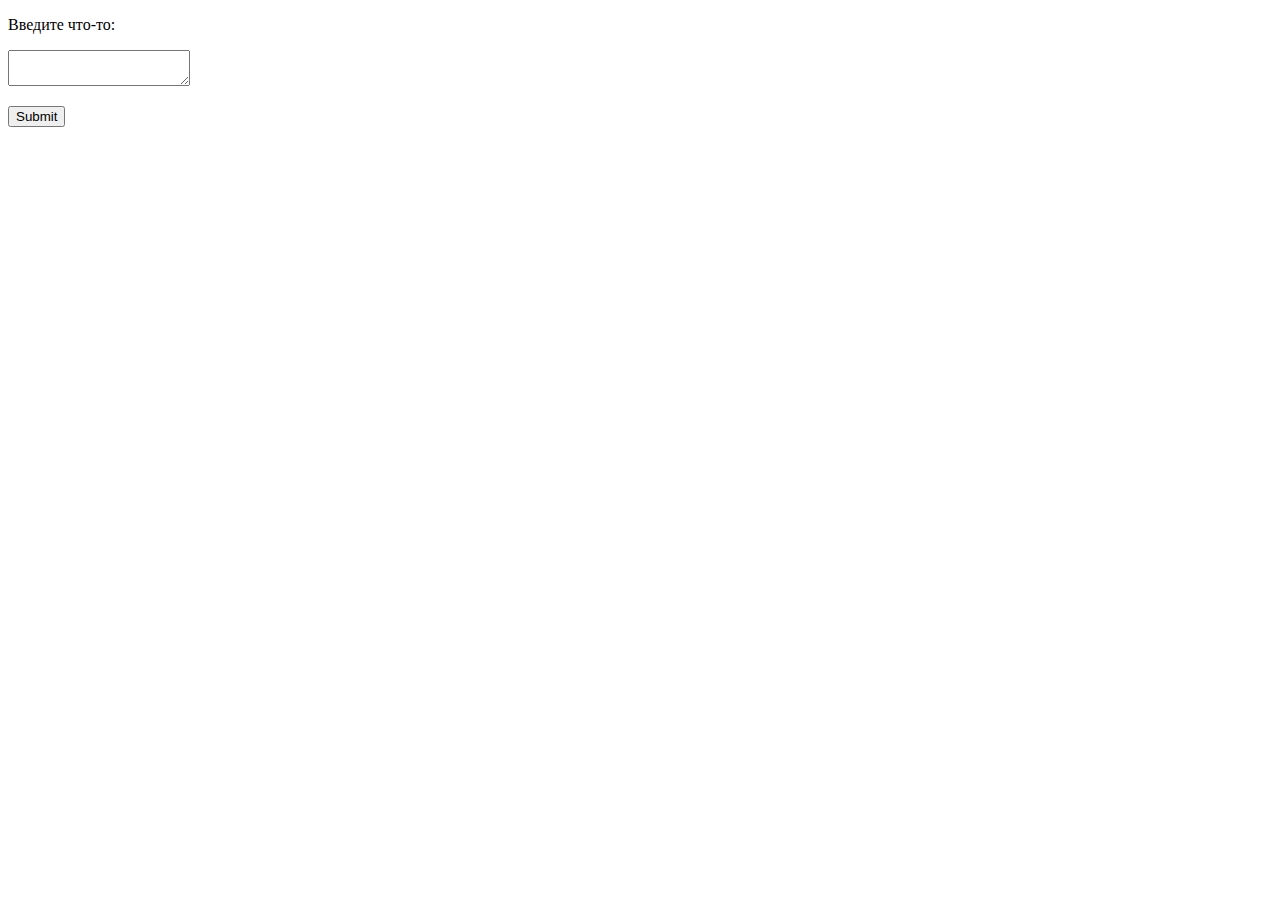
==== Зантяие 3 Задание 5/index.html @ 4b7bd901 "1" ====
<!DOCTYPE html>
<html lang="en">
<head>
    <meta charset="UTF-8">
    <title>Title</title>
</head>
<!-- Увы, но я потерял код с 4-го занятия, поэтому просто напишу новый тэг -->
<body>
<form>
  <p>Введите что-то:</p>
  <textarea name="something"></textarea>
  <p><input type="submit"></p>
</form>
</body>
</html>
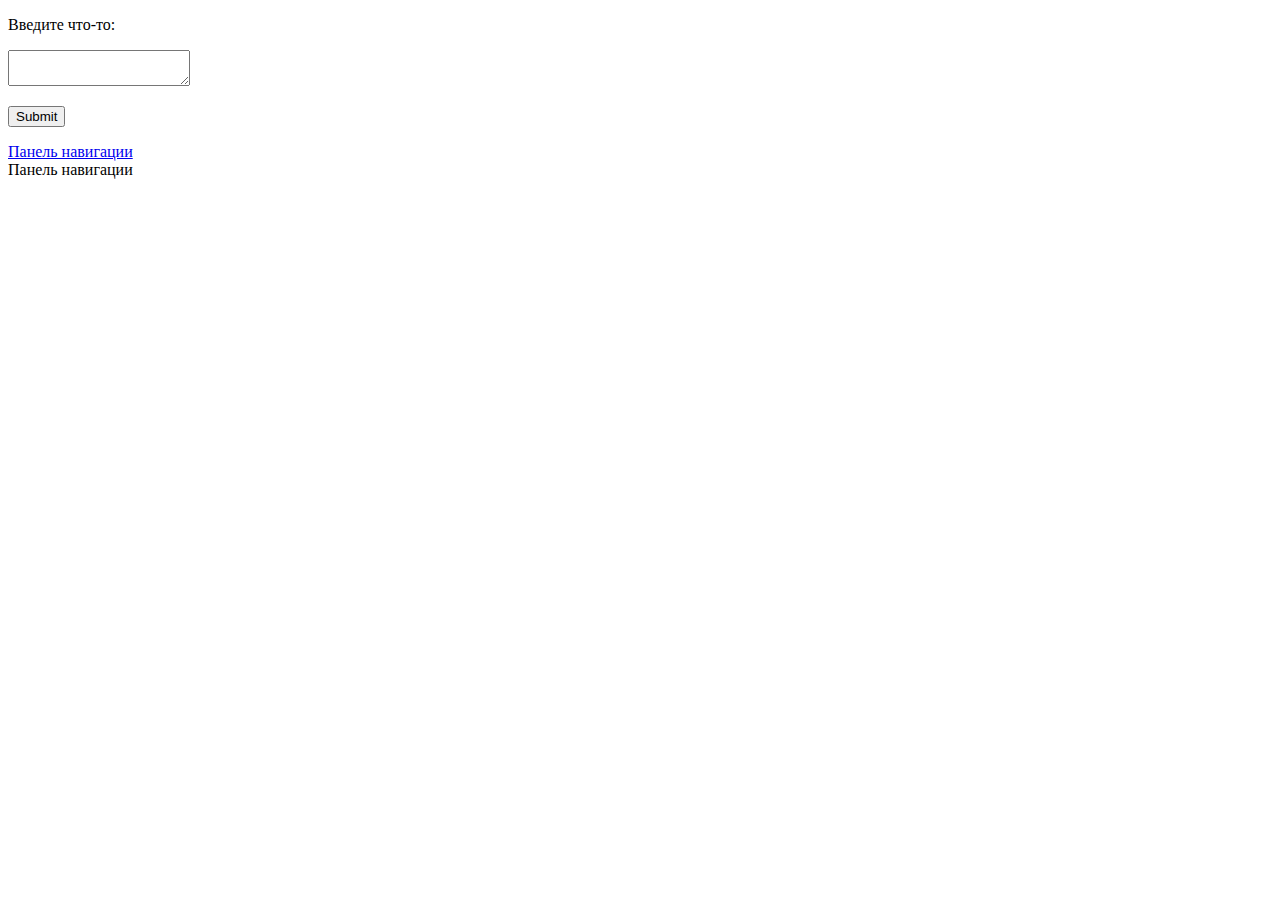
==== commit 40a87d83: "1" ====
--- a/Зантяие 3 Задание 5/index.html
+++ b/Зантяие 3 Задание 5/index.html
@@ -3,6 +3,7 @@
 <head>
     <meta charset="UTF-8">
     <title>Title</title>
+    <link href="https://cdn.jsdelivr.net/npm/bootstrap@5.0.2/dist/css/bootstrap.min.css" rel="stylesheet" integrity="sha384-EVSTQN3/azprG1Anm3QDgpJLIm9Nao0Yz1ztcQTwFspd3yD65VohhpuuCOmLASjC" crossorigin="anonymous">
 </head>
 <!-- Увы, но я потерял код с 4-го занятия, поэтому просто напишу новый тэг -->
 <body>
@@ -11,5 +12,18 @@
   <textarea name="something"></textarea>
   <p><input type="submit"></p>
 </form>
+<!-- NAVBAR Как ссылка -->
+<nav class="navbar navbar-light bg-light">
+  <div class="container-fluid">
+    <a class="navbar-brand" href="#">Панель навигации</a>
+  </div>
+</nav>
+<!-- NAVBAR Как заголовок -->
+<nav class="navbar navbar-light bg-light">
+  <div class="container-fluid">
+    <span class="navbar-brand mb-0 h1">Панель навигации</span>
+  </div>
+</nav>
+<script src="https://cdn.jsdelivr.net/npm/bootstrap@5.0.2/dist/js/bootstrap.bundle.min.js" integrity="sha384-MrcW6ZMFYlzcLA8Nl+NtUVF0sA7MsXsP1UyJoMp4YLEuNSfAP+JcXn/tWtIaxVXM" crossorigin="anonymous"></script>
 </body>
 </html>